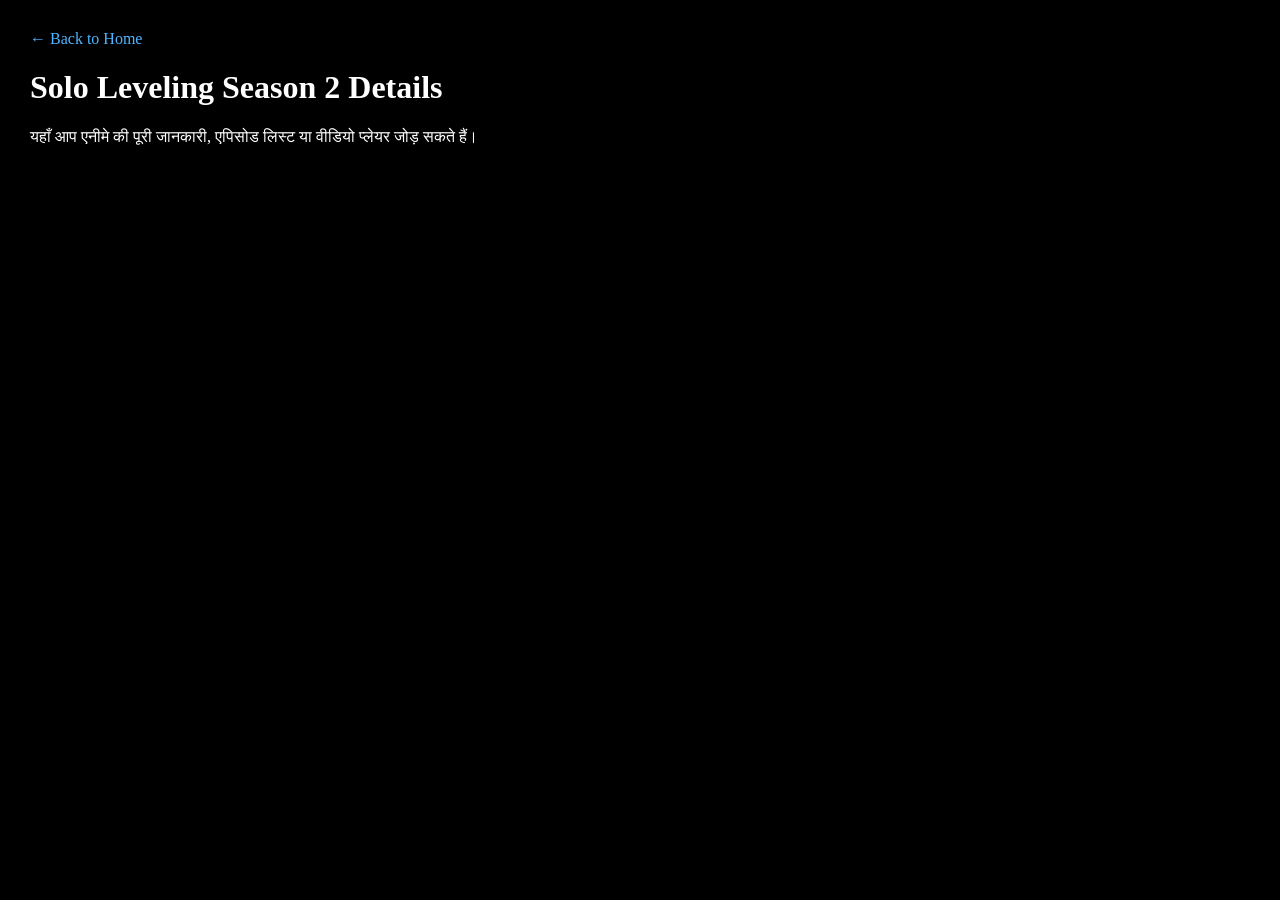
==== solo leveling S2.html @ be261155 "solo leveling S2 page added" ====
<!DOCTYPE html>
<html lang="hi">
<head>
  <meta charset="UTF-8">
  <title>Solo Leveling Season 2 - Details</title>
  <link rel="stylesheet" href="style.css"> <!-- पुरानी CSS फाइल से लिंक करने के लिए -->
</head>
<body style="background-color: #111; color: white; padding: 30px;">

  <!-- होमपेज पर वापस जाने का लिंक -->
  <a href="index.html" style="color: #4db5ff; text-decoration: none;">← Back to Home</a>

  <h1>Solo Leveling Season 2 Details</h1>
  <p>यहाँ आप एनीमे की पूरी जानकारी, एपिसोड लिस्ट या वीडियो प्लेयर जोड़ सकते हैं।</p>

</body>
</html>
---- style.css ----
body {
    background-color: #000000 !important;
    color: #ffffff;
    margin: 0;
    padding: 0;
}

/* Optional: Website par baki containers ko bhi pure black matching rakhne ke liye */
.navbar, 
.hero-banner, 
.card, 
.footer {
    background-color: #000000;
}
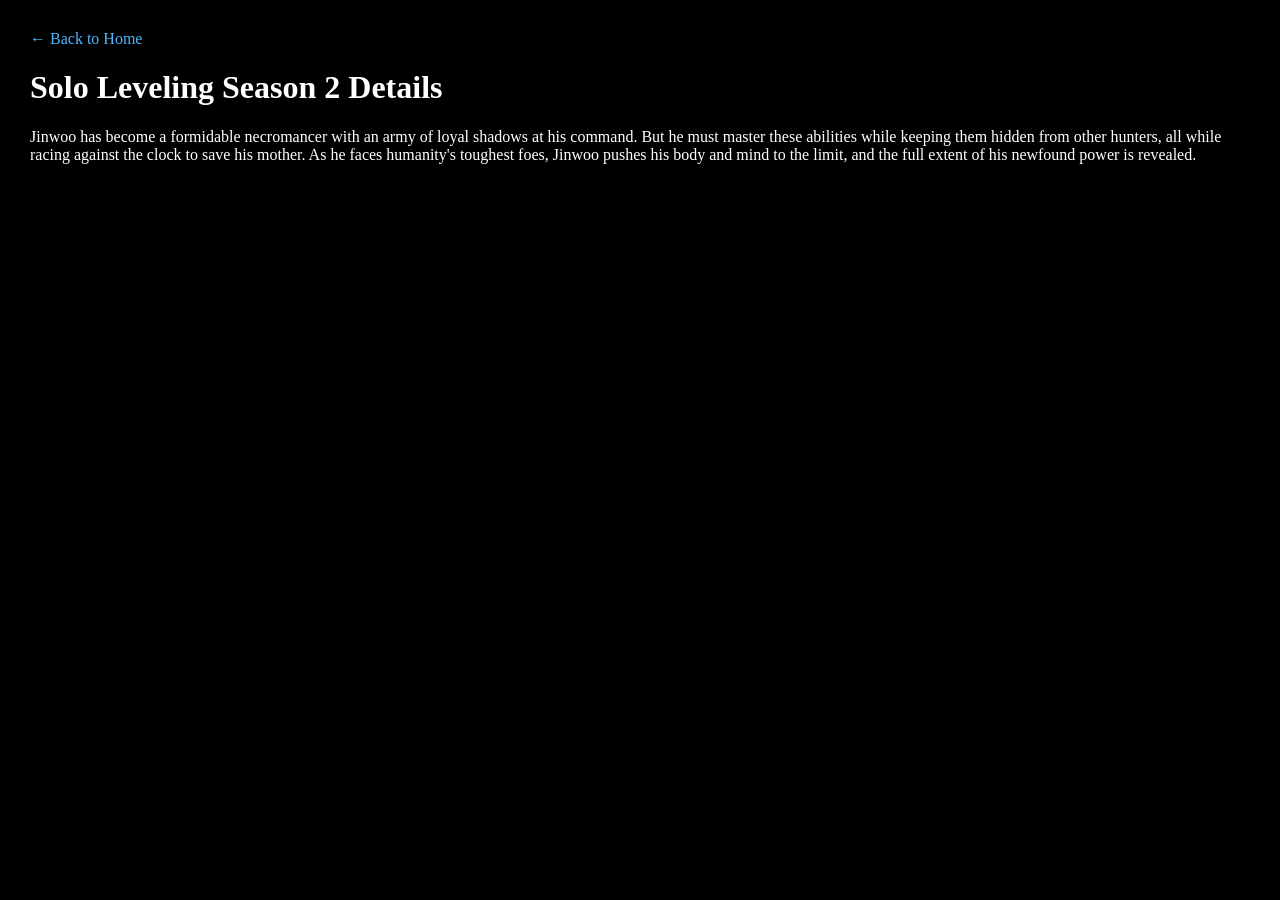
==== commit 7cb144c1: "solo leveling S2 details added" ====
--- a/solo leveling S2.html
+++ b/solo leveling S2.html
@@ -11,7 +11,11 @@
   <a href="index.html" style="color: #4db5ff; text-decoration: none;">← Back to Home</a>
 
   <h1>Solo Leveling Season 2 Details</h1>
-  <p>यहाँ आप एनीमे की पूरी जानकारी, एपिसोड लिस्ट या वीडियो प्लेयर जोड़ सकते हैं।</p>
+  <p>Jinwoo has become a formidable necromancer with an army of loyal shadows at his command. 
+    But he must master these abilities while keeping them hidden from other hunters, 
+    all while racing against the clock to save his mother. As he faces humanity's toughest foes, 
+    Jinwoo pushes his body and mind to the limit, and the full extent of his newfound power is revealed.
+</p>
 
 </body>
 </html>
